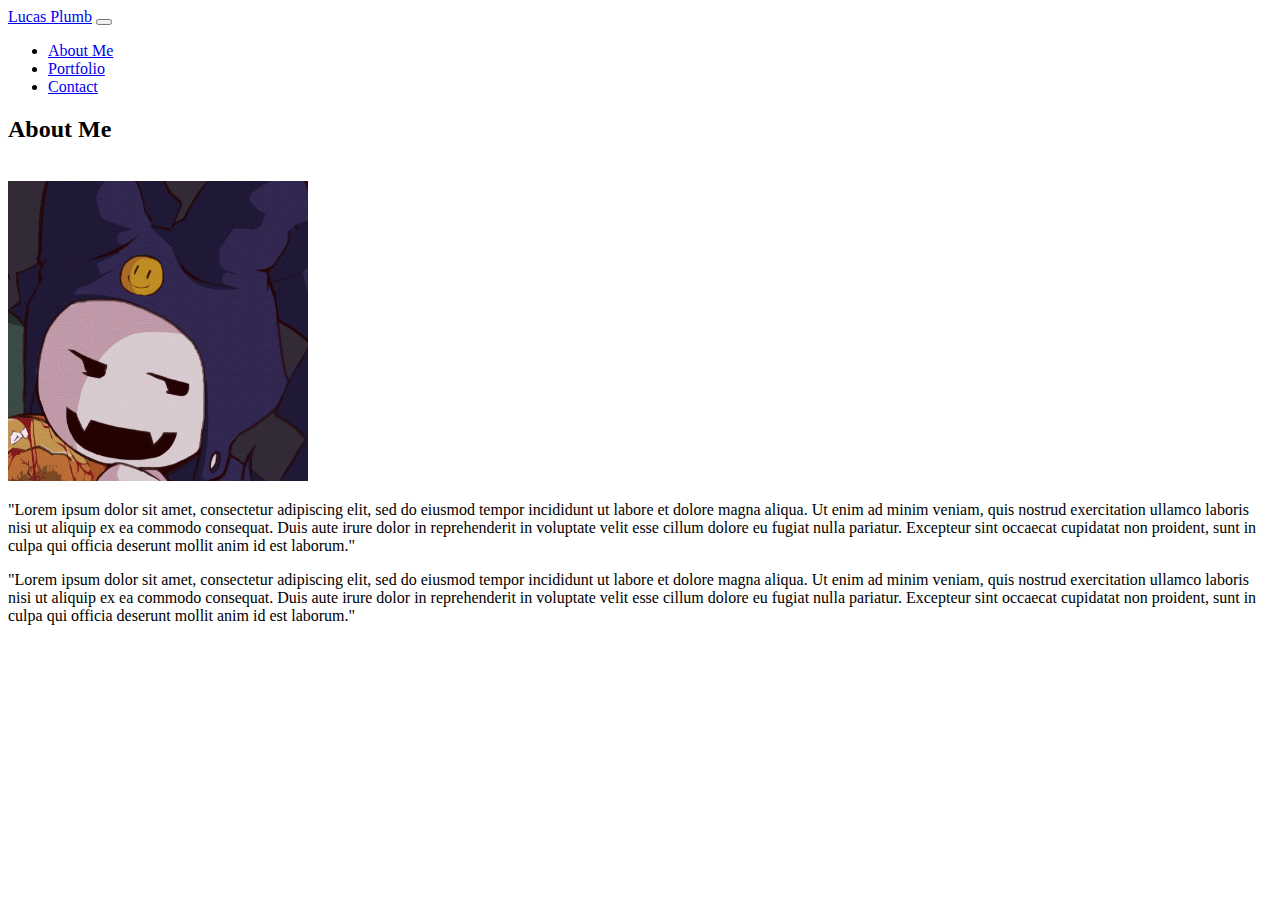
==== index.html @ b28e3901 "added nav bar too all html files and made them work, need to work on rows" ====
<!DOCTYPE html>
<html lang="en">
<head>
    <meta charset="UTF-8">
    <meta name="viewport" content="width=device-width, initial-scale=1.0">
    <title>Document</title>
    <link href="https://cdn.jsdelivr.net/npm/bootstrap@5.0.0-beta1/dist/css/bootstrap.min.css" rel="stylesheet" integrity="sha384-giJF6kkoqNQ00vy+HMDP7azOuL0xtbfIcaT9wjKHr8RbDVddVHyTfAAsrekwKmP1" crossorigin="anonymous">

</head>
<body>
    <div class="container">

        <!--Navigation bar with also my name, also link to the other pages-->
        <div class="row">
            <header>
                <nav class="navbar navbar-expand-lg navbar-light bg-light">
                    <a class="navbar-brand" href="#">Lucas Plumb</a>
                    <button class="navbar-toggler" data-toggle="collapse" data-target="#navbarMenu">
                        <span class="navbar-toggler-icon"></span>
                    </button>
                    <div class="collapse navbar-collapse" id="navbarMenu">
                        <ul class="navbar-nav">
                            <li class="nav-item">
                                <a href="index.html" class="nav-link">About Me</a>
                            </li>
                            <li class="nav-item">
                                <a href="portfolio.html" class="nav-link">Portfolio</a>
                            </li>
                            <li class="nav-item">
                                <a href="contact.html" class="nav-link">Contact</a>
                            </li>
                        </ul>
                    </div>
                </nav>
            </header>
        </div>

        <div class="row">
            <div class="col-lg-10 bg=light">
                <h2>About Me</h2>
            </div>
        </div>
        <br>

        <div class="row">
            <div class="col-md-4">
                <img src="./pics/smug frost.png" height="300px" width="300px" class="float-left" class="mr-1">
            </div>
            <div class="col-md-8"><p>"Lorem ipsum dolor sit amet, consectetur adipiscing elit, sed do eiusmod tempor incididunt ut labore et dolore magna aliqua. Ut enim ad minim veniam, quis nostrud exercitation ullamco laboris nisi ut aliquip ex ea commodo consequat. Duis aute irure dolor in reprehenderit in voluptate velit esse cillum dolore eu fugiat nulla pariatur. Excepteur sint occaecat cupidatat non proident, sunt in culpa qui officia deserunt mollit anim id est laborum."</p></div>
        </div>
        
        <div class="row">
            <div class="col-md-12">
                <p>"Lorem ipsum dolor sit amet, consectetur adipiscing elit, sed do eiusmod tempor incididunt ut labore et dolore magna aliqua. Ut enim ad minim veniam, quis nostrud exercitation ullamco laboris nisi ut aliquip ex ea commodo consequat. Duis aute irure dolor in reprehenderit in voluptate velit esse cillum dolore eu fugiat nulla pariatur. Excepteur sint occaecat cupidatat non proident, sunt in culpa qui officia deserunt mollit anim id est laborum."</p>
            </div>
        </div>
        <script src="https://code.jquery.com/jquery-3.5.1.slim.min.js" integrity="sha384-DfXdz2htPH0lsSSs5nCTpuj/zy4C+OGpamoFVy38MVBnE+IbbVYUew+OrCXaRkfj" crossorigin="anonymous"></script>
        <script src="https://cdn.jsdelivr.net/npm/bootstrap@4.5.3/dist/js/bootstrap.bundle.min.js" integrity="sha384-ho+j7jyWK8fNQe+A12Hb8AhRq26LrZ/JpcUGGOn+Y7RsweNrtN/tE3MoK7ZeZDyx" crossorigin="anonymous"></script>

</body>
</html>
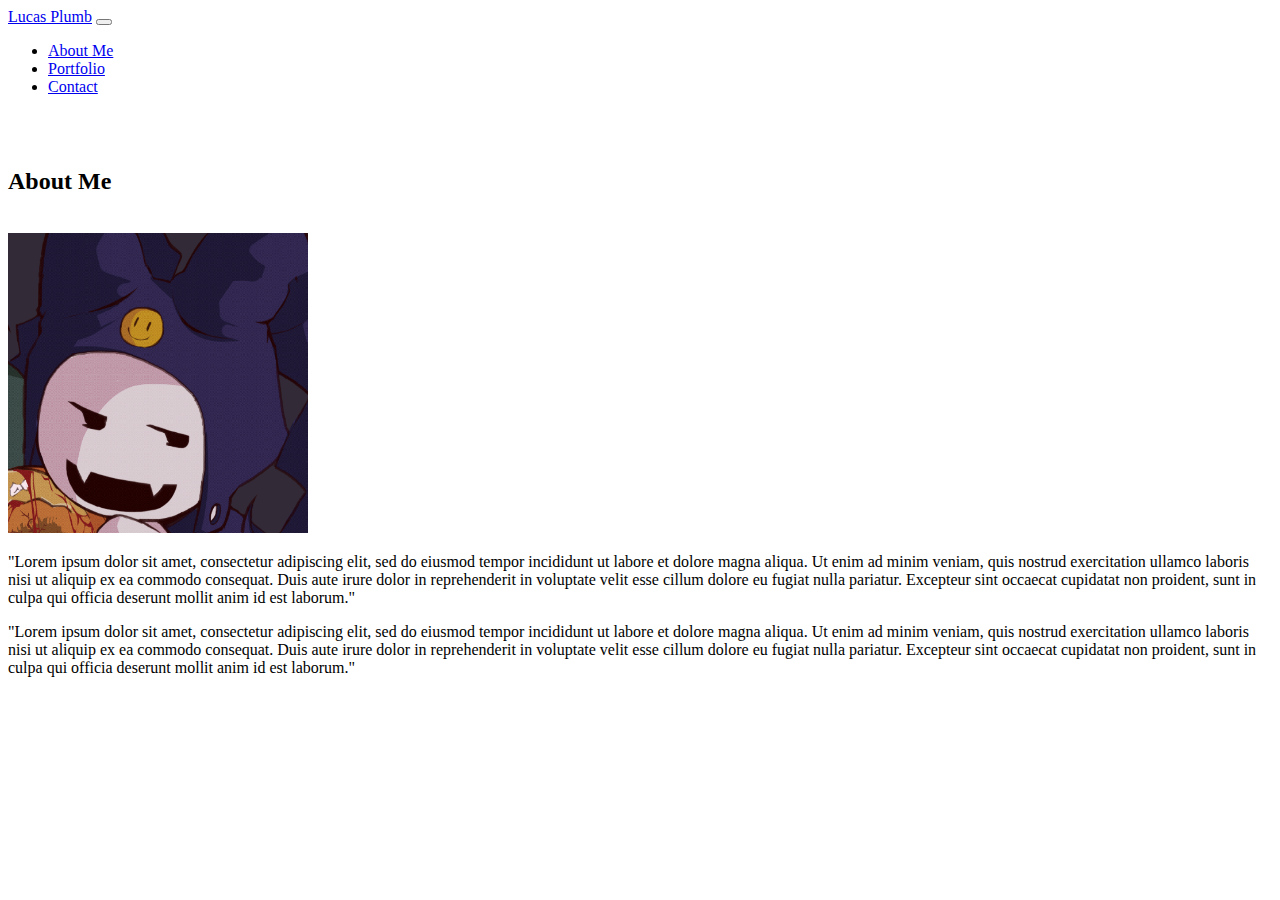
==== commit c01ca5b6: "worked on the portfolio page setting up the gird and adding images" ====
--- a/index.html
+++ b/index.html
@@ -8,18 +8,18 @@
 
 </head>
 <body>
-    <div class="container">
+    <div class="container bg-dark text-white">
 
         <!--Navigation bar with also my name, also link to the other pages-->
         <div class="row">
             <header>
-                <nav class="navbar navbar-expand-lg navbar-light bg-light">
+                <nav class="navbar navbar-expand-md navbar-light bg-light">
                     <a class="navbar-brand" href="#">Lucas Plumb</a>
                     <button class="navbar-toggler" data-toggle="collapse" data-target="#navbarMenu">
                         <span class="navbar-toggler-icon"></span>
                     </button>
                     <div class="collapse navbar-collapse" id="navbarMenu">
-                        <ul class="navbar-nav">
+                        <ul class="navbar-nav ml-auto">
                             <li class="nav-item">
                                 <a href="index.html" class="nav-link">About Me</a>
                             </li>
@@ -34,6 +34,8 @@
                 </nav>
             </header>
         </div>
+        <br>
+        <br>
 
         <div class="row">
             <div class="col-lg-10 bg=light">
@@ -41,12 +43,11 @@
             </div>
         </div>
         <br>
-
+ 
         <div class="row">
-            <div class="col-md-4">
-                <img src="./pics/smug frost.png" height="300px" width="300px" class="float-left" class="mr-1">
-            </div>
-            <div class="col-md-8"><p>"Lorem ipsum dolor sit amet, consectetur adipiscing elit, sed do eiusmod tempor incididunt ut labore et dolore magna aliqua. Ut enim ad minim veniam, quis nostrud exercitation ullamco laboris nisi ut aliquip ex ea commodo consequat. Duis aute irure dolor in reprehenderit in voluptate velit esse cillum dolore eu fugiat nulla pariatur. Excepteur sint occaecat cupidatat non proident, sunt in culpa qui officia deserunt mollit anim id est laborum."</p></div>
+            <div class="col-md-12">
+                <img src="./pics/smug frost.png" height="300px" width="300px" class="float-start">
+                <p>"Lorem ipsum dolor sit amet, consectetur adipiscing elit, sed do eiusmod tempor incididunt ut labore et dolore magna aliqua. Ut enim ad minim veniam, quis nostrud exercitation ullamco laboris nisi ut aliquip ex ea commodo consequat. Duis aute irure dolor in reprehenderit in voluptate velit esse cillum dolore eu fugiat nulla pariatur. Excepteur sint occaecat cupidatat non proident, sunt in culpa qui officia deserunt mollit anim id est laborum."</p>
         </div>
         
         <div class="row">
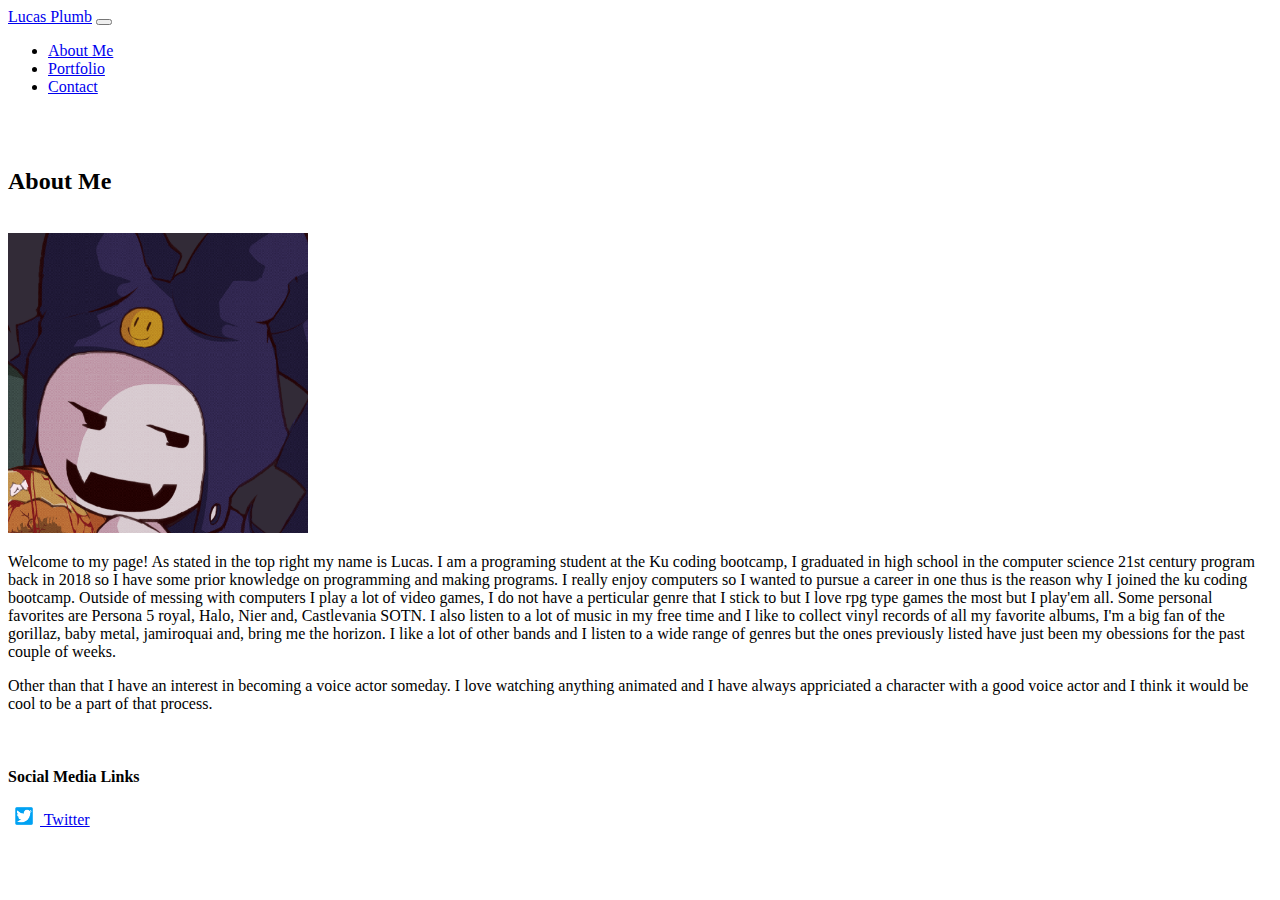
==== commit f4c04408: "Made personal info in page, added background color, made contacts page." ====
--- a/index.html
+++ b/index.html
@@ -3,15 +3,19 @@
 <head>
     <meta charset="UTF-8">
     <meta name="viewport" content="width=device-width, initial-scale=1.0">
-    <title>Document</title>
-    <link href="https://cdn.jsdelivr.net/npm/bootstrap@5.0.0-beta1/dist/css/bootstrap.min.css" rel="stylesheet" integrity="sha384-giJF6kkoqNQ00vy+HMDP7azOuL0xtbfIcaT9wjKHr8RbDVddVHyTfAAsrekwKmP1" crossorigin="anonymous">
+    <title>About Me</title>
+    <link rel="stylesheet" href="https://cdn.jsdelivr.net/npm/bootstrap@4.5.3/dist/css/bootstrap.min.css" integrity="sha384-TX8t27EcRE3e/ihU7zmQxVncDAy5uIKz4rEkgIXeMed4M0jlfIDPvg6uqKI2xXr2" crossorigin="anonymous">
+    <script src="https://code.jquery.com/jquery-3.5.1.slim.min.js" integrity="sha384-DfXdz2htPH0lsSSs5nCTpuj/zy4C+OGpamoFVy38MVBnE+IbbVYUew+OrCXaRkfj" crossorigin="anonymous"></script>
+    <script src="https://cdn.jsdelivr.net/npm/bootstrap@4.5.3/dist/js/bootstrap.bundle.min.js" integrity="sha384-ho+j7jyWK8fNQe+A12Hb8AhRq26LrZ/JpcUGGOn+Y7RsweNrtN/tE3MoK7ZeZDyx" crossorigin="anonymous"></script>
 
 </head>
-<body>
+<body class = "bg-primary">
+
+    <!--starts the container-->
     <div class="container bg-dark text-white">
 
+
         <!--Navigation bar with also my name, also link to the other pages-->
-        <div class="row">
             <header>
                 <nav class="navbar navbar-expand-md navbar-light bg-light">
                     <a class="navbar-brand" href="#">Lucas Plumb</a>
@@ -33,9 +37,9 @@
                     </div>
                 </nav>
             </header>
-        </div>
         <br>
         <br>
+
 
         <div class="row">
             <div class="col-lg-10 bg=light">
@@ -43,20 +47,42 @@
             </div>
         </div>
         <br>
- 
-        <div class="row">
-            <div class="col-md-12">
-                <img src="./pics/smug frost.png" height="300px" width="300px" class="float-start">
-                <p>"Lorem ipsum dolor sit amet, consectetur adipiscing elit, sed do eiusmod tempor incididunt ut labore et dolore magna aliqua. Ut enim ad minim veniam, quis nostrud exercitation ullamco laboris nisi ut aliquip ex ea commodo consequat. Duis aute irure dolor in reprehenderit in voluptate velit esse cillum dolore eu fugiat nulla pariatur. Excepteur sint occaecat cupidatat non proident, sunt in culpa qui officia deserunt mollit anim id est laborum."</p>
-        </div>
         
-        <div class="row">
-            <div class="col-md-12">
-                <p>"Lorem ipsum dolor sit amet, consectetur adipiscing elit, sed do eiusmod tempor incididunt ut labore et dolore magna aliqua. Ut enim ad minim veniam, quis nostrud exercitation ullamco laboris nisi ut aliquip ex ea commodo consequat. Duis aute irure dolor in reprehenderit in voluptate velit esse cillum dolore eu fugiat nulla pariatur. Excepteur sint occaecat cupidatat non proident, sunt in culpa qui officia deserunt mollit anim id est laborum."</p>
+        <div class="p-3 mb-2 bg-light text-dark">
+        <!--conatins the image and the paragraph for the about me section-->
+            <div class="row">
+                <div class="col-md-12">
+                    <img src="./pics/smug frost.png" height="300px" width="300px" class="float-left p-3">
+                    <p>Welcome to my page! As stated in the top right my name is Lucas. I am a programing student at the Ku coding bootcamp, I graduated in high school in the computer science 21st century program back in 2018 so I have some prior knowledge on programming and making programs. I really enjoy computers so I wanted to pursue a career in one thus is the reason why I joined the ku coding bootcamp. Outside of messing with computers I play a lot of video games, I do not have a perticular genre that I stick to but I love rpg type games the most but I play'em all. Some personal favorites are Persona 5 royal, Halo, Nier and, Castlevania SOTN. I also listen to a lot of music in my free time and I like to collect vinyl records of all my favorite albums, I'm a big fan of the gorillaz, baby metal, jamiroquai and, bring me the horizon. I like a lot of other bands and I listen to a wide range of genres but the ones previously listed have just been my obessions for the past couple of weeks.</p>
+                </div>
+            </div>
+        
+            <div class="row">
+                <div class="col-md-12">
+                    <p>Other than that I have an interest in becoming a voice actor someday. I love watching anything animated and I have always appriciated a character with a good voice actor and I think it would be cool to be a part of that process.</p>
+                </div>
             </div>
         </div>
-        <script src="https://code.jquery.com/jquery-3.5.1.slim.min.js" integrity="sha384-DfXdz2htPH0lsSSs5nCTpuj/zy4C+OGpamoFVy38MVBnE+IbbVYUew+OrCXaRkfj" crossorigin="anonymous"></script>
-        <script src="https://cdn.jsdelivr.net/npm/bootstrap@4.5.3/dist/js/bootstrap.bundle.min.js" integrity="sha384-ho+j7jyWK8fNQe+A12Hb8AhRq26LrZ/JpcUGGOn+Y7RsweNrtN/tE3MoK7ZeZDyx" crossorigin="anonymous"></script>
+        <br>
+    
+    
+    </div>
+
+
+    <!--Contains the footer-->
+    <footer>
+        <div class="container">
+            <nav class="navbar text-light navbar-dark bg-dark fixed-bottom">
+                <h4>Social Media Links</h4>
+                <nav class="nav justify-content-center">
+                    <a class="nav-link" href="https://www.twitter.com"><img src="./pics/twitter.png"
+                            width="32px">
+                        Twitter</a>
+                </nav>
+            </nav>
+        </div>
+    </footer>
+        
 
 </body>
 </html>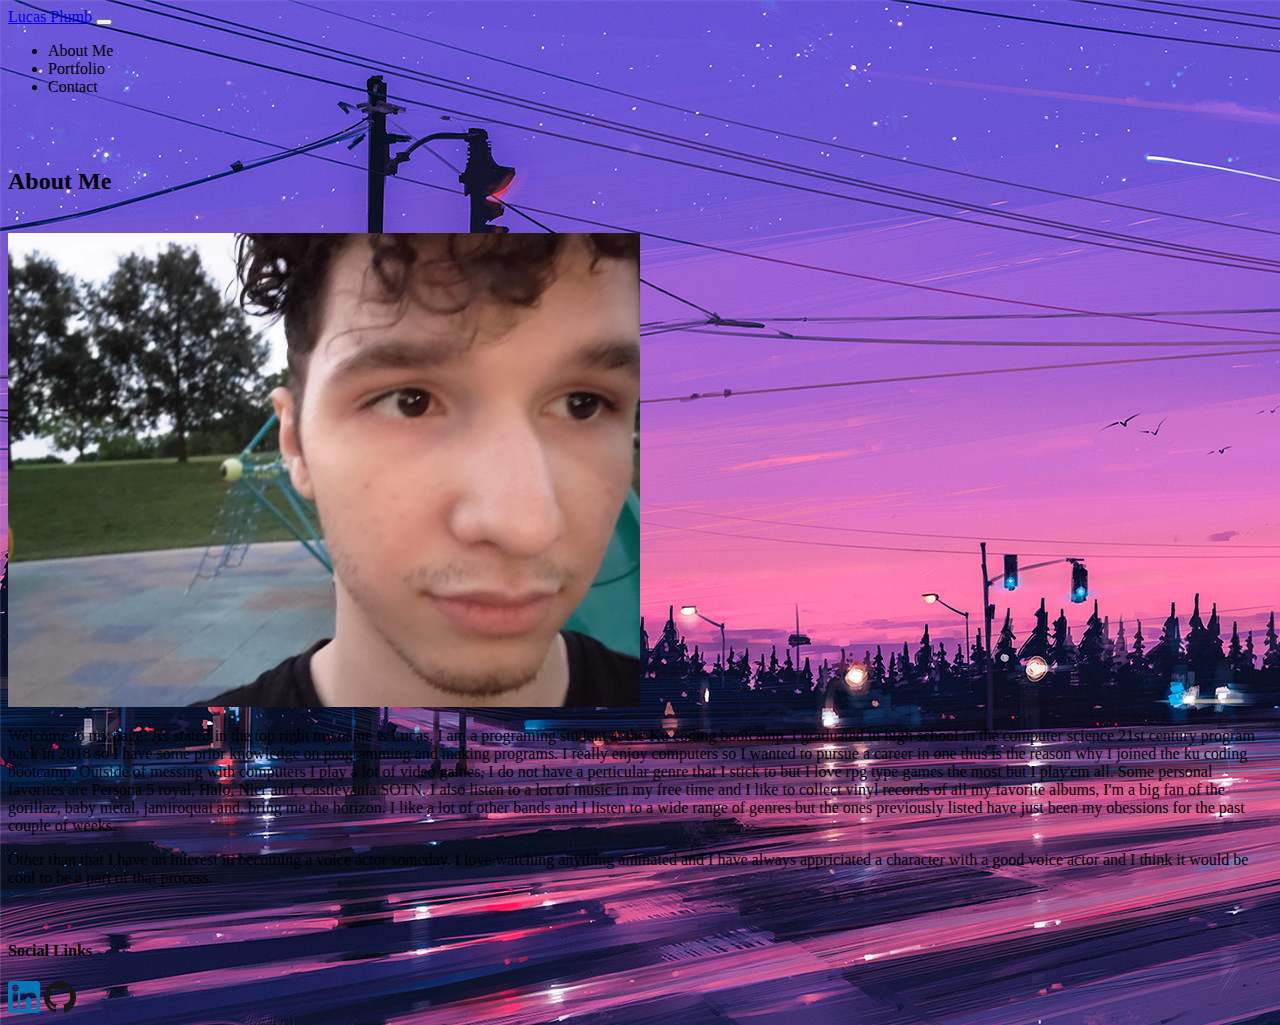
==== commit 6c20e46f: "updated portfolio for to include project 1 and some other projects, also made all the pages on one p" ====
--- a/index.html
+++ b/index.html
@@ -7,9 +7,11 @@
     <link rel="stylesheet" href="https://cdn.jsdelivr.net/npm/bootstrap@4.5.3/dist/css/bootstrap.min.css" integrity="sha384-TX8t27EcRE3e/ihU7zmQxVncDAy5uIKz4rEkgIXeMed4M0jlfIDPvg6uqKI2xXr2" crossorigin="anonymous">
     <script src="https://code.jquery.com/jquery-3.5.1.slim.min.js" integrity="sha384-DfXdz2htPH0lsSSs5nCTpuj/zy4C+OGpamoFVy38MVBnE+IbbVYUew+OrCXaRkfj" crossorigin="anonymous"></script>
     <script src="https://cdn.jsdelivr.net/npm/bootstrap@4.5.3/dist/js/bootstrap.bundle.min.js" integrity="sha384-ho+j7jyWK8fNQe+A12Hb8AhRq26LrZ/JpcUGGOn+Y7RsweNrtN/tE3MoK7ZeZDyx" crossorigin="anonymous"></script>
+    <link rel="stylesheet" href="style.css">
+
 
 </head>
-<body class = "bg-primary">
+<body style = "background-image: url(./pics/background.jpg)">
 
     <!--starts the container-->
     <div class="container bg-dark text-white">
@@ -25,13 +27,13 @@
                     <div class="collapse navbar-collapse" id="navbarMenu">
                         <ul class="navbar-nav ml-auto">
                             <li class="nav-item">
-                                <a href="index.html" class="nav-link">About Me</a>
+                                <a class="nav-link aboutMeClick">About Me</a>
                             </li>
                             <li class="nav-item">
-                                <a href="portfolio.html" class="nav-link">Portfolio</a>
+                                <a class="nav-link portfolioClick">Portfolio</a>
                             </li>
                             <li class="nav-item">
-                                <a href="contact.html" class="nav-link">Contact</a>
+                                <a class="nav-link contactClick">Contact</a>
                             </li>
                         </ul>
                     </div>
@@ -43,16 +45,16 @@
 
         <div class="row">
             <div class="col-lg-10 bg=light">
-                <h2>About Me</h2>
+                <h2 class = "label">About Me</h2>
             </div>
         </div>
         <br>
         
-        <div class="p-3 mb-2 bg-light text-dark">
+        <div class="p-3 mb-2 bg-light text-dark info aboutMe">
         <!--conatins the image and the paragraph for the about me section-->
             <div class="row">
                 <div class="col-md-12">
-                    <img src="./pics/smug frost.png" height="300px" width="300px" class="float-left p-3">
+                    <img src="./pics/Photo 1.jpg" width="50%" class="float-left p-3">
                     <p>Welcome to my page! As stated in the top right my name is Lucas. I am a programing student at the Ku coding bootcamp, I graduated in high school in the computer science 21st century program back in 2018 so I have some prior knowledge on programming and making programs. I really enjoy computers so I wanted to pursue a career in one thus is the reason why I joined the ku coding bootcamp. Outside of messing with computers I play a lot of video games, I do not have a perticular genre that I stick to but I love rpg type games the most but I play'em all. Some personal favorites are Persona 5 royal, Halo, Nier and, Castlevania SOTN. I also listen to a lot of music in my free time and I like to collect vinyl records of all my favorite albums, I'm a big fan of the gorillaz, baby metal, jamiroquai and, bring me the horizon. I like a lot of other bands and I listen to a wide range of genres but the ones previously listed have just been my obessions for the past couple of weeks.</p>
                 </div>
             </div>
@@ -64,6 +66,74 @@
             </div>
         </div>
         <br>
+
+        <div hidden class = "portfolio">
+
+        <div class="row">
+            <div class="col-lg-10 bg=light">
+                <h2>Portfolio</h2>
+            </div>
+        </div>
+        <br>
+
+        <!--this is there all the images are, should line them up single file vertically when the window size is too small, added edits to bottom marigin to space images out so they aren't just touching-->
+            <div class="row">
+                <div class="col-md-6 mb-3">
+                    <a href = "https://fathomless-plateau-55223.herokuapp.com">
+                        <img src="./pics/Fitness-tracker.jpg" height="350px" width="500px" class="float-left">
+                    </a>
+                </div>
+                <div class="col-md-6 mb-3">
+                    <a href = "https://morning-reaches-52681.herokuapp.com">
+                        <img src="./pics/note-taker.jpg" height="350px" width="500px">
+                    </a>
+                </div>
+            </div>
+                
+            <!--second row of images-->
+        <div class="row">
+            <div class="col-md-6 mb-3">
+                <a href = "https://jarrettheller.github.io/DnD-Spells/">
+                    <img src="./pics/project1.jpg" height="350px" width="500px" class="float-left">
+                </a>
+            </div>
+            <div class="col-md-6 mb-3">
+
+            </div>
+        </div>
+        <br>
+        <br>
+        <br>
+        <br>
+    </div>
+
+    <a class="contact" hidden>
+
+        <main class="container middle-section contactMe">
+            <h3 class="header text-center">Contact Me</h3>
+            <!--contains the form box for names-->
+            <div class="mb-3">
+                <label for="exampleFormControlInput1" class="form-label">Name</label>
+                <input type="text" class="form-control" id="exampleFormControlInput1" placeholder="Name Here">
+              </div>
+              <!--the form box for emails-->
+              <div class="mb-3">
+                <label for="exampleFormControlInput1" class="form-label">Email address</label>
+                <input type="email" class="form-control" id="exampleFormControlInput1" placeholder="name@example.com">
+              </div>
+              <!--contains the form box for the message-->
+              <div class="mb-3">
+                <label for="exampleFormControlTextarea1" class="form-label">Enter message</label>
+                <textarea class="form-control" id="exampleFormControlTextarea1" rows="3"></textarea>
+              </div>
+              <br>
+          </main>
+          <br>
+          <br>
+          <br>
+          <br>
+    </a>
+    </div>
     
     
     </div>
@@ -73,11 +143,13 @@
     <footer>
         <div class="container">
             <nav class="navbar text-light navbar-dark bg-dark fixed-bottom">
-                <h4>Social Media Links</h4>
+                <h4>Social Links</h4>
                 <nav class="nav justify-content-center">
-                    <a class="nav-link" href="https://www.twitter.com"><img src="./pics/twitter.png"
+                    <a class="nav-link" href="https://www.linkedin.com/in/lucas-plumb-660083203/"><img src="./pics/linkedin.png"
                             width="32px">
-                        Twitter</a>
+                        </a>
+                    <a class="nav-link" href="https://github.com/Lplumb"><img src="./pics/GitHub-Mark-120px-plus.png" width="32px">
+                    </a>
                 </nav>
             </nav>
         </div>
@@ -85,4 +157,5 @@
         
 
 </body>
+<script src="index.js"></script>
 </html>--- a/style.css
+++ b/style.css
@@ -0,0 +1,2 @@
+a {cursor: pointer}
+
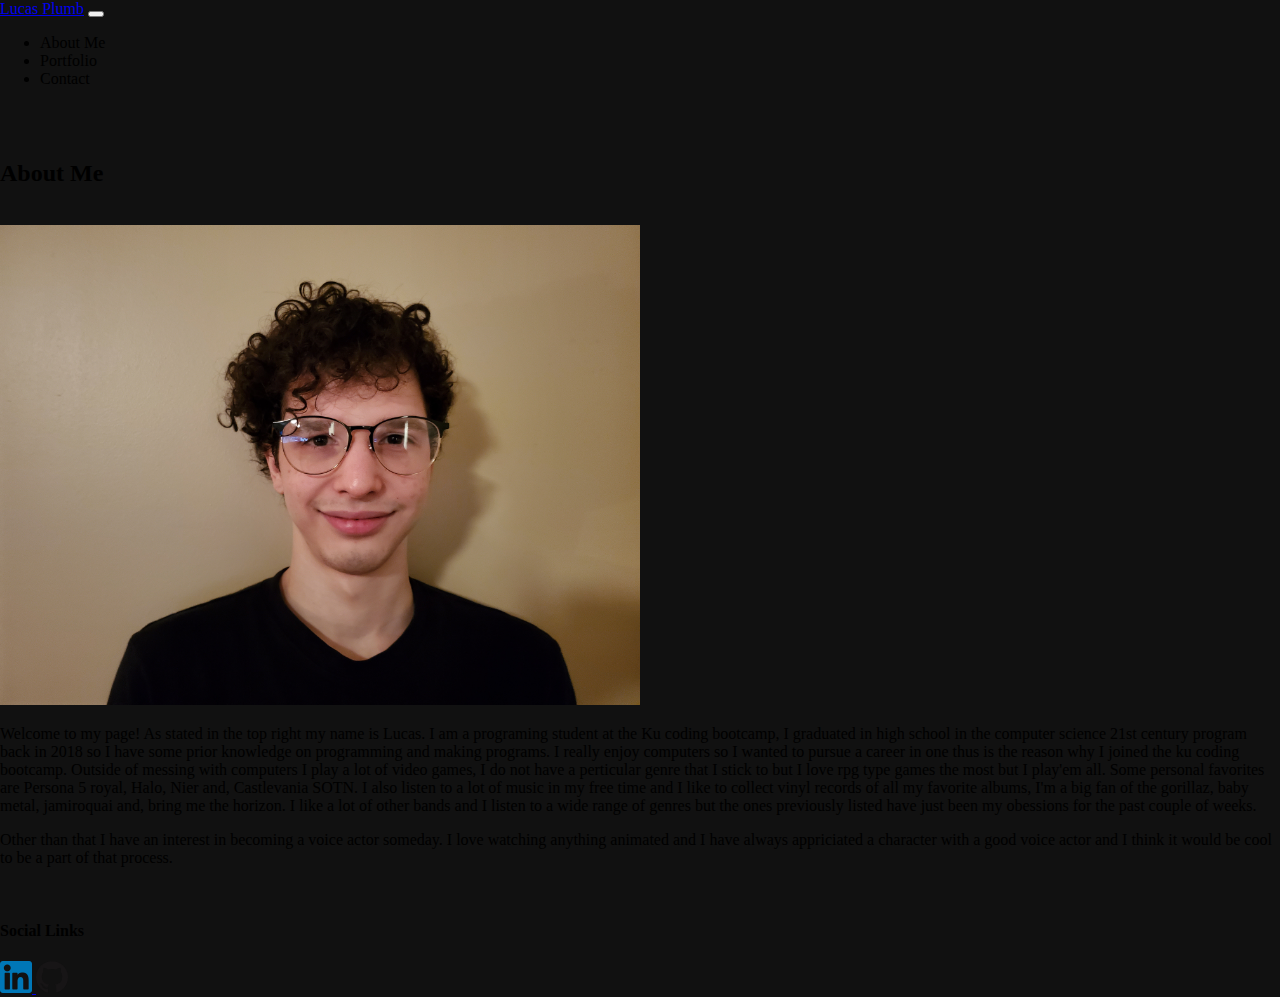
==== commit 18e797ec: "changed my photo to something slightly better" ====
--- a/index.html
+++ b/index.html
@@ -11,7 +11,8 @@
 
 
 </head>
-<body style = "background-image: url(./pics/background.jpg)">
+<body>
+    <div class = "bg"></div>
 
     <!--starts the container-->
     <div class="container bg-dark text-white">
--- a/style.css
+++ b/style.css
@@ -1,2 +1,36 @@
 a {cursor: pointer}
 
+body {
+    background-color: #111111;
+    margin: 0;
+    overflow-x: hidden;
+  }
+  
+  .bg {
+    position: fixed;
+    top: -50%;
+    left: -50%;
+    right: -50%;
+    bottom: -50%;
+    width: 200%;
+    height: 200vh;
+    background: transparent url('http://assets.iceable.com/img/noise-transparent.png') repeat 0 0;
+    background-repeat: repeat;
+    animation: bg-animation .2s infinite;
+    opacity: .9;
+    visibility: visible;
+  }
+  
+  @keyframes bg-animation {
+      0% { transform: translate(0,0) }
+      10% { transform: translate(-5%,-5%) }
+      20% { transform: translate(-10%,5%) }
+      30% { transform: translate(5%,-10%) }
+      40% { transform: translate(-5%,15%) }
+      50% { transform: translate(-10%,5%) }
+      60% { transform: translate(15%,0) }
+      70% { transform: translate(0,10%) }
+      80% { transform: translate(-15%,0) }
+      90% { transform: translate(10%,5%) }
+      100% { transform: translate(5%,0) }
+  }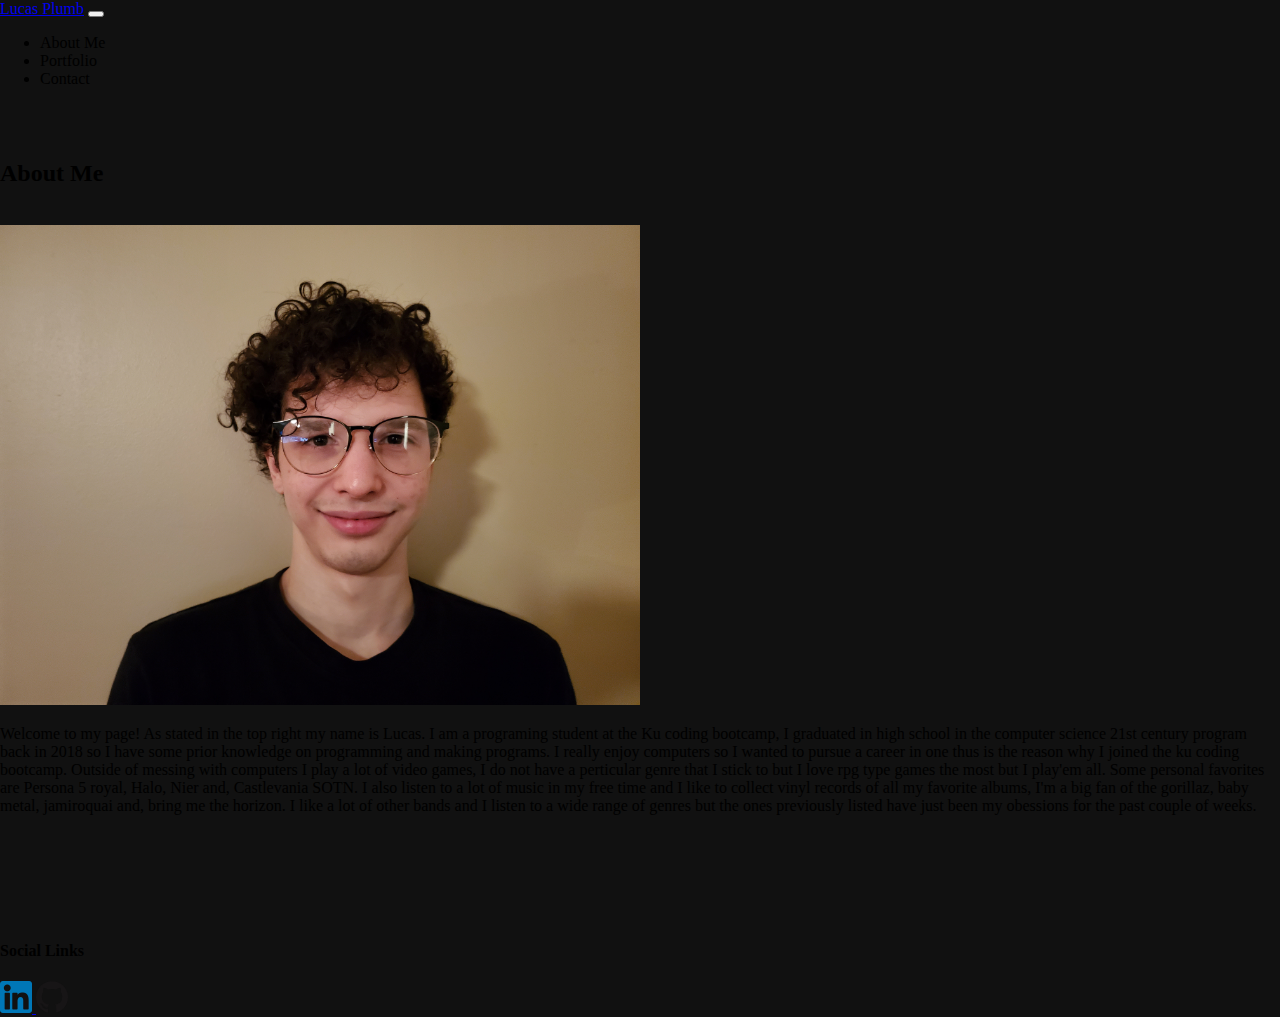
==== commit 87359f79: "added project do and played around with a background" ====
--- a/index.html
+++ b/index.html
@@ -60,11 +60,6 @@
                 </div>
             </div>
         
-            <div class="row">
-                <div class="col-md-12">
-                    <p>Other than that I have an interest in becoming a voice actor someday. I love watching anything animated and I have always appriciated a character with a good voice actor and I think it would be cool to be a part of that process.</p>
-                </div>
-            </div>
         </div>
         <br>
 
@@ -99,6 +94,10 @@
                 </a>
             </div>
             <div class="col-md-6 mb-3">
+                <a href = "">
+                    <img src="./pics/Screenshot_1.jpg" height="350px" width="500px" class="float-left">
+                </a>
+            </div>
 
             </div>
         </div>
